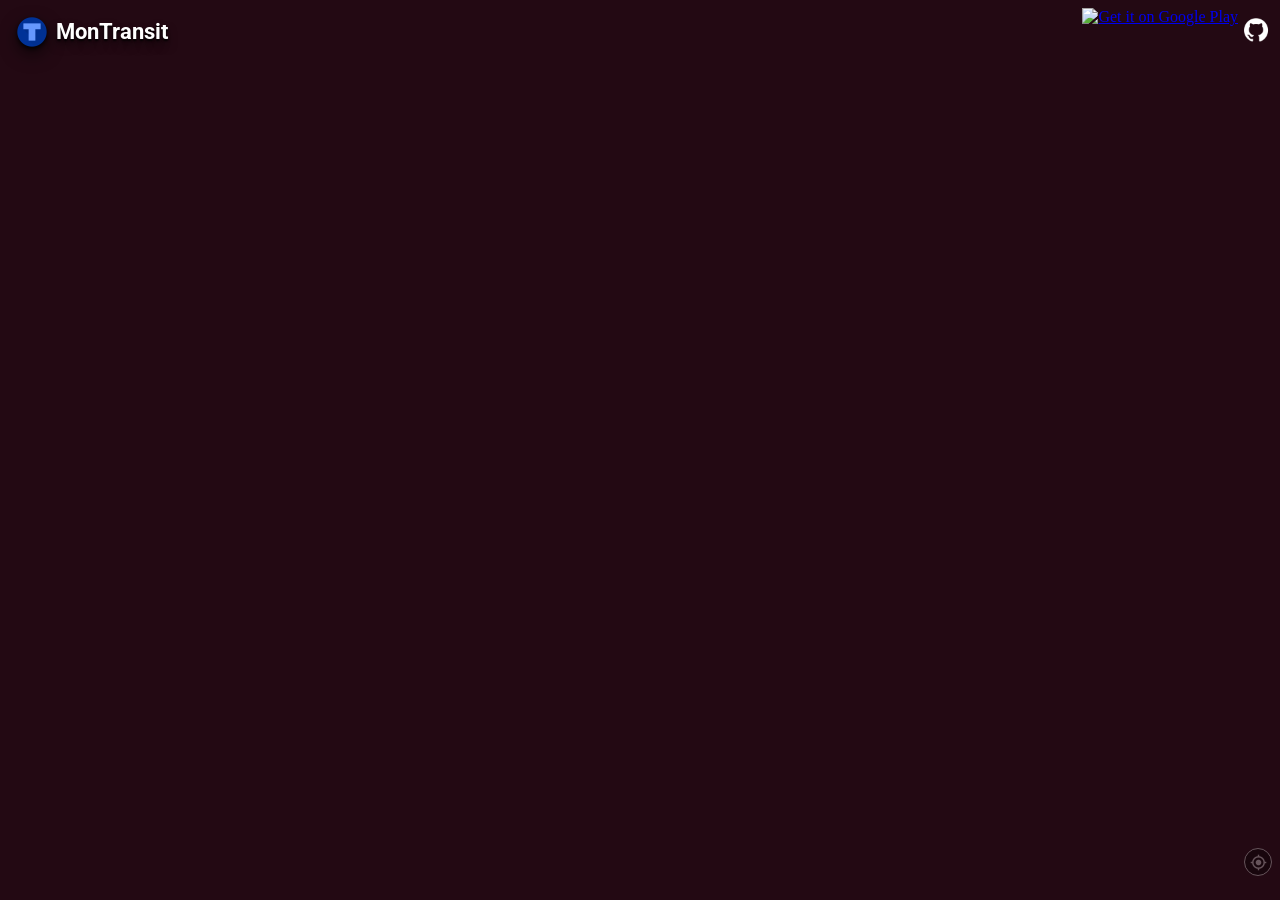
==== index.html @ f1ed40b7 "Chrome Lighthouse fixes - Render-blocking requests: Requests are blocking the page's initial render," ====
<!DOCTYPE html>
<html>

<head>
	<title>MonTransit</title>

	<!-- icons created by https://favicon.io/ -->
	<!-- <link rel="icon" sizes="16x16 32x32 48x48" href="lo_def.ico">-->
	<!-- <link rel="icon" sizes="512x512" href="hi-res-app-icon.png"> -->
	<!-- https://raw.githubusercontent.com/mtransitapps/mtransit-for-android/master/pub/hi-res-app-icon.png -->
	<link rel="apple-touch-icon" sizes="180x180" href="/apple-touch-icon.png">
	<link rel="icon" type="image/png" sizes="32x32" href="/favicon-32x32.png">
	<link rel="icon" type="image/png" sizes="16x16" href="/favicon-16x16.png">

	<link rel="manifest" href="/manifest.json">

	<meta name="application-name" content="MonTransit">
	<meta name="viewport" content="width=device-width, initial-scale=1">

	<meta name="google-site-verification" content="MT_REPLACE_WITH_GOOGLE_SITE_VERIFICATION" />

	<script data-goatcounter="https://mtransitapps.goatcounter.com/count" async src="https://gc.zgo.at/count.js"></script>
	
	<link rel="preconnect" href="https://fonts.googleapis.com">
	<link rel="preconnect" href="https://fonts.gstatic.com" crossorigin>
	<link href="https://fonts.googleapis.com/css2?family=Roboto:wght@400;700&display=swap" rel="stylesheet" media="print" onload="this.media='all'">
	<link href="https://fonts.googleapis.com/icon?family=Material+Icons&display=swap" rel="stylesheet" media="print" onload="this.media='all'">
	<noscript>
		<link href="https://fonts.googleapis.com/css2?family=Roboto:wght@400;700&display=swap" rel="stylesheet">
		<link href="https://fonts.googleapis.com/icon?family=Material+Icons&display=swap" rel="stylesheet">
	</noscript>
	
	<link rel="stylesheet" href="styles/home.css">

	<!-- Defer both scripts in order so initMap is defined before the API callback. -->
	<script defer src="scripts/map.js"></script>
	<!-- This APK key is restricted to 'Maps JavaScript API' on 'mtransitapps.github.io' website: -->
	<script defer src="https://maps.googleapis.com/maps/api/js?key=MT_REPLACE_WITH_MAPS_JS_API_KEY&libraries=maps,marker&loading=async&callback=initMap"></script>
	<!-- Use demo key for local testing: https://developers.google.com/maps/documentation/javascript/demo-key -->
	<!-- <script defer
		src="https://maps.googleapis.com/maps/api/js?key=INSERT_DEMO_KEY_HERE&libraries=maps,marker&loading=async&callback=initMap"></script> -->
</head>

<body>
	<div id="map"></div>
	<div class="top-left">
		<img class="logo" src="hi-res-app-icon.png" alt="MonTransit" />
		<span class="brand-title">MonTransit</span>
	</div>
	<div class="top-right">
		<a class="store-link" href="https://play.google.com/store/apps/details?id=org.mtransit.android" target="_blank"
			rel="noopener noreferrer" aria-label="MonTransit on the Play Store">
			<img class="store-link-logo"
				src="https://play.google.com/intl/en_us/badges/static/images/badges/en_badge_web_generic.png"
				alt="Get it on Google Play" />
		</a>
		<a class="github-link" href="https://github.com/mtransitapps" target="_blank" rel="noopener noreferrer"
			aria-label="MonTransit on GitHub">
			<img class="github-logo" src="img/gitHub_invertocat_white_clearspace.png" alt="GitHub" />
		</a>
	</div>
	<button id="my-location-btn" class="my-location-btn" type="button" aria-label="Use my location" title="Use my location">
		<span class="material-icons" aria-hidden="true">my_location</span>
	</button>
</body>

</html>
---- styles/home.css ----
html,
body {
	height: 100%;
	width: 100%;
	margin: 0px;
	background-color: #230913; /* map landscape color */
}

.logo {
	width: 32px;
	height: 32px;
	display: block;
	filter: drop-shadow(0 2px 2px rgba(0, 0, 0, 0.85)) drop-shadow(0 6px 8px rgba(0, 0, 0, 0.55));
}

.top-left {
	position: absolute;
	top: 16px;
	left: 16px;
	z-index: 2;
	display: flex;
	align-items: center;
	gap: 8px;
}

.brand-title {
	font-family: Roboto, Arial, sans-serif;
	font-size: 22px;
	font-weight: 700;
	color: #FFFFFF;
	text-shadow: 0 2px 2px rgba(0, 0, 0, 0.85), 0 6px 10px rgba(0, 0, 0, 0.55);
	line-height: 1;
}

.top-right {
	position: absolute;
	top: 8px;
	right: 8px;
	z-index: 2;
	display: flex;
	align-items: center;
	gap: 2px;
}

.github-link {
	display: block;
}

.github-logo {
	display: block;
	width: 32px;
	height: 32px;
}

.store-link {
	display: block;
}

.store-link-logo {
	display: block;
	width: auto;
	height: 44px;
}

.my-location-btn {
	position: absolute;
	right: 8px;
	bottom: 24px;
	z-index: 2;
	width: 28px;
	height: 28px;
	border: 1px solid #FFFFFF;
	border-radius: 14px;
	background: #000000;
	color: #FFFFFF;
	cursor: pointer;
	display: flex;
	align-items: center;
	justify-content: center;
	padding: 0;
	opacity: 0.3;
}

.my-location-btn .material-icons {
	font-size: 17px;
}

.my-location-btn:hover,
.my-location-btn:focus-visible {
	opacity: 0.7;
}

#map {
	background-color: #230913; /* map landscape color */
	width: 100%;
	height: 100%;
}

@media (max-width: 384px) {
	.top-right {
		top: 56px;
	}
}
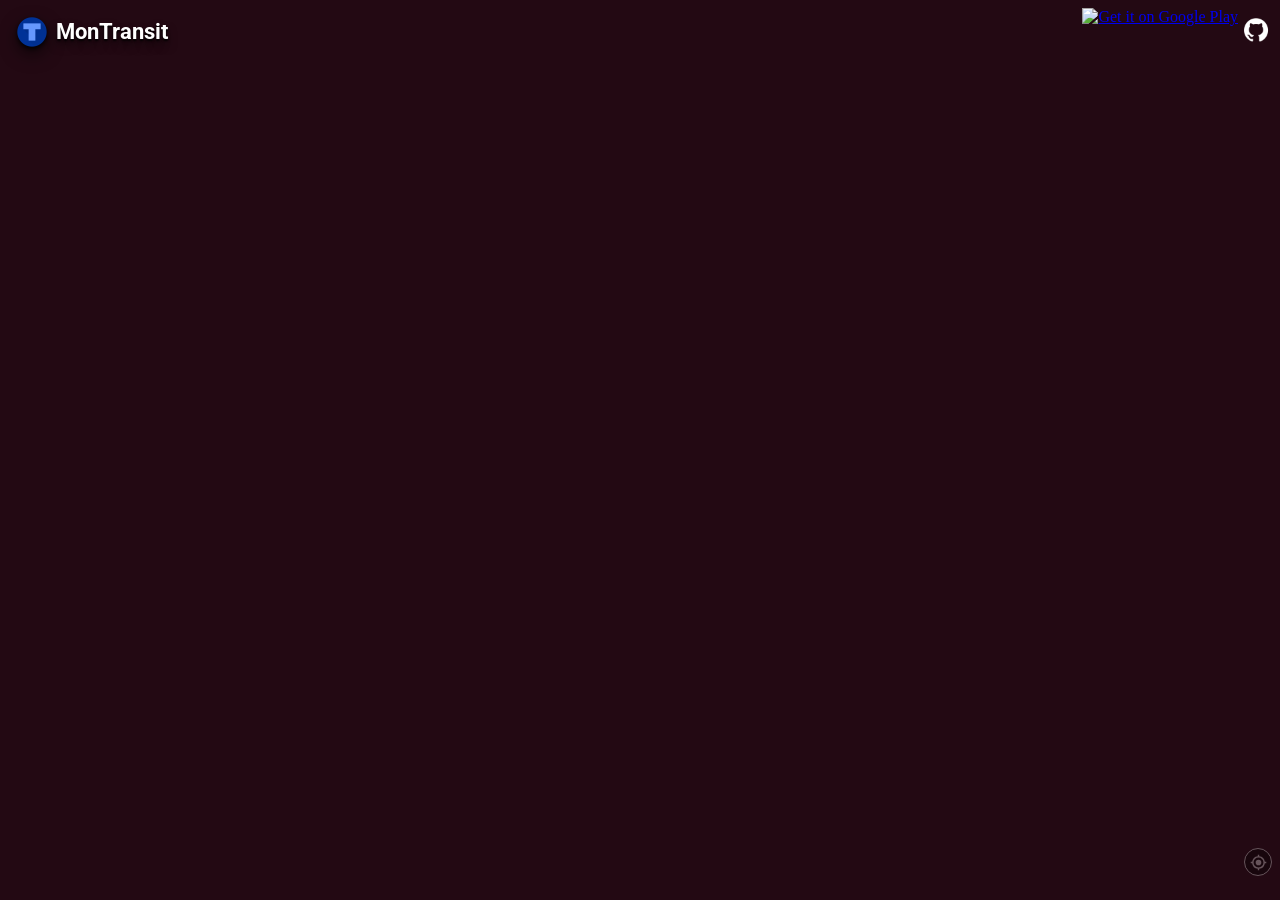
==== commit f336980f: "Keep icon ligature names out of the rendered map. On a slow font request, the map can render marker " ====
--- a/index.html
+++ b/index.html
@@ -23,8 +23,8 @@
 	
 	<link rel="preconnect" href="https://fonts.googleapis.com">
 	<link rel="preconnect" href="https://fonts.gstatic.com" crossorigin>
-	<link href="https://fonts.googleapis.com/css2?family=Roboto:wght@400;700&display=swap" rel="stylesheet" media="print" onload="this.media='all'">
-	<link href="https://fonts.googleapis.com/icon?family=Material+Icons&display=swap" rel="stylesheet" media="print" onload="this.media='all'">
+	<link href="https://fonts.googleapis.com/css2?family=Roboto:wght@400;700&display=swap" rel="stylesheet" media="print" onload="this.media='all';this.onload=null">
+	<link id="material-icons-stylesheet" href="https://fonts.googleapis.com/icon?family=Material+Icons&display=swap" rel="stylesheet" media="print" onload="this.media='all';this.onload=null" onerror="this.dataset.loadFailed='true'">
 	<noscript>
 		<link href="https://fonts.googleapis.com/css2?family=Roboto:wght@400;700&display=swap" rel="stylesheet">
 		<link href="https://fonts.googleapis.com/icon?family=Material+Icons&display=swap" rel="stylesheet">
@@ -60,7 +60,9 @@
 		</a>
 	</div>
 	<button id="my-location-btn" class="my-location-btn" type="button" aria-label="Use my location" title="Use my location">
-		<span class="material-icons" aria-hidden="true">my_location</span>
+		<svg viewBox="0 0 24 24" aria-hidden="true" focusable="false">
+			<path d="M12 8a4 4 0 1 0 0 8 4 4 0 0 0 0-8zm8.94 3A9 9 0 0 0 13 3.06V1h-2v2.06A9 9 0 0 0 3.06 11H1v2h2.06A9 9 0 0 0 11 20.94V23h2v-2.06A9 9 0 0 0 20.94 13H23v-2zM12 19a7 7 0 1 1 0-14 7 7 0 0 1 0 14z" />
+		</svg>
 	</button>
 </body>
 
--- a/styles/home.css
+++ b/styles/home.css
@@ -81,8 +81,10 @@
 	opacity: 0.3;
 }
 
-.my-location-btn .material-icons {
-	font-size: 17px;
+.my-location-btn svg {
+	width: 17px;
+	height: 17px;
+	fill: currentColor;
 }
 
 .my-location-btn:hover,
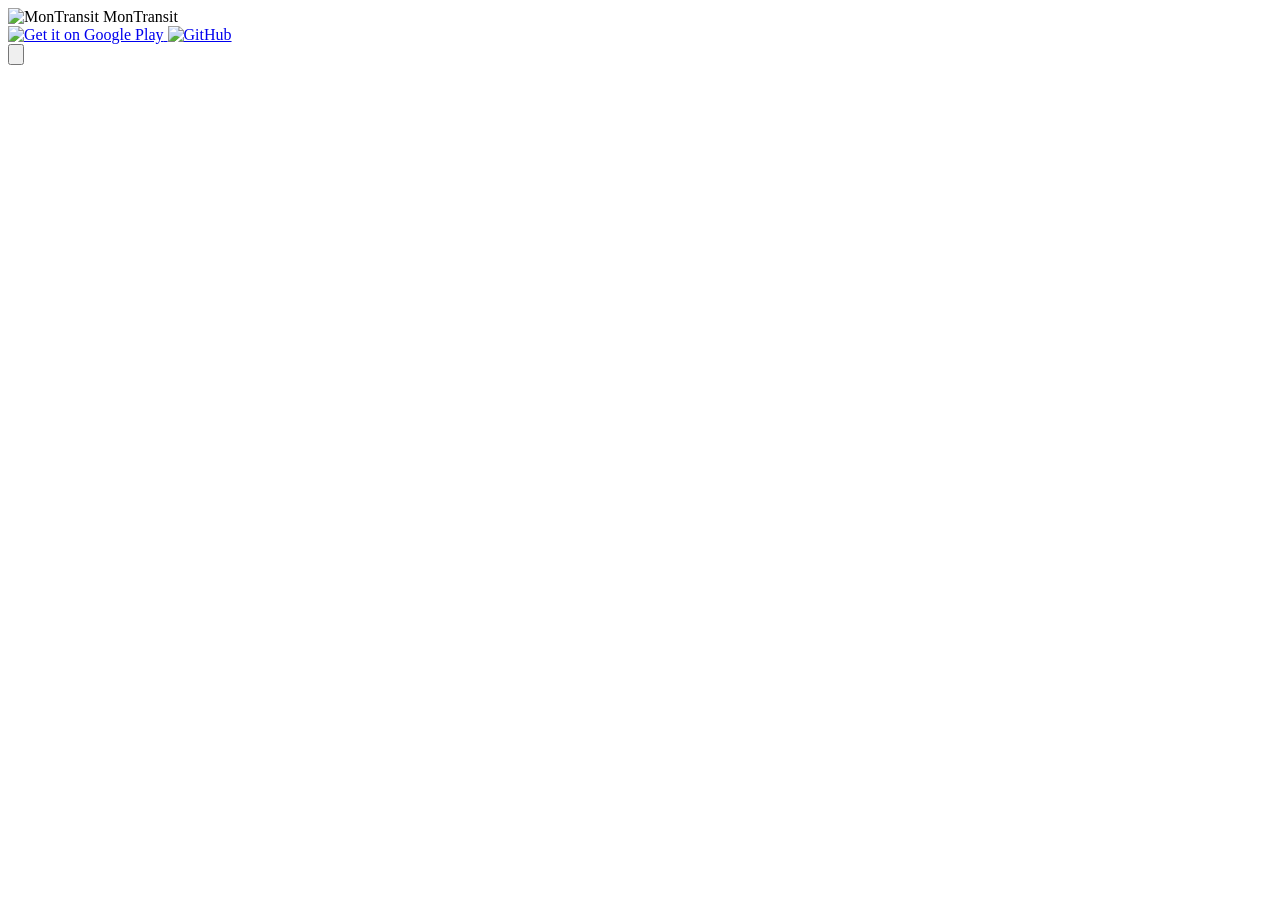
==== commit 4d8c0892: "Chrome Lighthouse fixes (part 2)" ====
--- a/index.html
+++ b/index.html
@@ -21,6 +21,7 @@
 
 	<script data-goatcounter="https://mtransitapps.goatcounter.com/count" async src="https://gc.zgo.at/count.js"></script>
 	
+	<link rel="preconnect" href="https://cdn.jsdelivr.net" crossorigin>
 	<link rel="preconnect" href="https://fonts.googleapis.com">
 	<link rel="preconnect" href="https://fonts.gstatic.com" crossorigin>
 	<link href="https://fonts.googleapis.com/css2?family=Roboto:wght@400;700&display=swap" rel="stylesheet" media="print" onload="this.media='all';this.onload=null">
@@ -30,10 +31,12 @@
 		<link href="https://fonts.googleapis.com/icon?family=Material+Icons&display=swap" rel="stylesheet">
 	</noscript>
 	
-	<link rel="stylesheet" href="styles/home.css">
+	<!-- Keep static assets pinned to an immutable commit; update the hash when these files change. -->
+	<!-- Current value: 28270ee78ef1b6c981fa20195d749733080d2a5d -->
+	<link rel="stylesheet" href="https://cdn.jsdelivr.net/gh/mtransitapps/mtransitapps.github.io@28270ee78ef1b6c981fa20195d749733080d2a5d/styles/home.css">
 
 	<!-- Defer both scripts in order so initMap is defined before the API callback. -->
-	<script defer src="scripts/map.js"></script>
+	<script defer src="https://cdn.jsdelivr.net/gh/mtransitapps/mtransitapps.github.io@28270ee78ef1b6c981fa20195d749733080d2a5d/scripts/map.js"></script>
 	<!-- This APK key is restricted to 'Maps JavaScript API' on 'mtransitapps.github.io' website: -->
 	<script defer src="https://maps.googleapis.com/maps/api/js?key=MT_REPLACE_WITH_MAPS_JS_API_KEY&libraries=maps,marker&loading=async&callback=initMap"></script>
 	<!-- Use demo key for local testing: https://developers.google.com/maps/documentation/javascript/demo-key -->
@@ -44,7 +47,7 @@
 <body>
 	<div id="map"></div>
 	<div class="top-left">
-		<img class="logo" src="hi-res-app-icon.png" alt="MonTransit" />
+		<img class="logo" src="https://cdn.jsdelivr.net/gh/mtransitapps/mtransitapps.github.io@28270ee78ef1b6c981fa20195d749733080d2a5d/hi-res-app-icon.png" alt="MonTransit" />
 		<span class="brand-title">MonTransit</span>
 	</div>
 	<div class="top-right">
@@ -56,7 +59,7 @@
 		</a>
 		<a class="github-link" href="https://github.com/mtransitapps" target="_blank" rel="noopener noreferrer"
 			aria-label="MonTransit on GitHub">
-			<img class="github-logo" src="img/gitHub_invertocat_white_clearspace.png" alt="GitHub" />
+			<img class="github-logo" src="https://cdn.jsdelivr.net/gh/mtransitapps/mtransitapps.github.io@28270ee78ef1b6c981fa20195d749733080d2a5d/img/gitHub_invertocat_white_clearspace.png" alt="GitHub" />
 		</a>
 	</div>
 	<button id="my-location-btn" class="my-location-btn" type="button" aria-label="Use my location" title="Use my location">
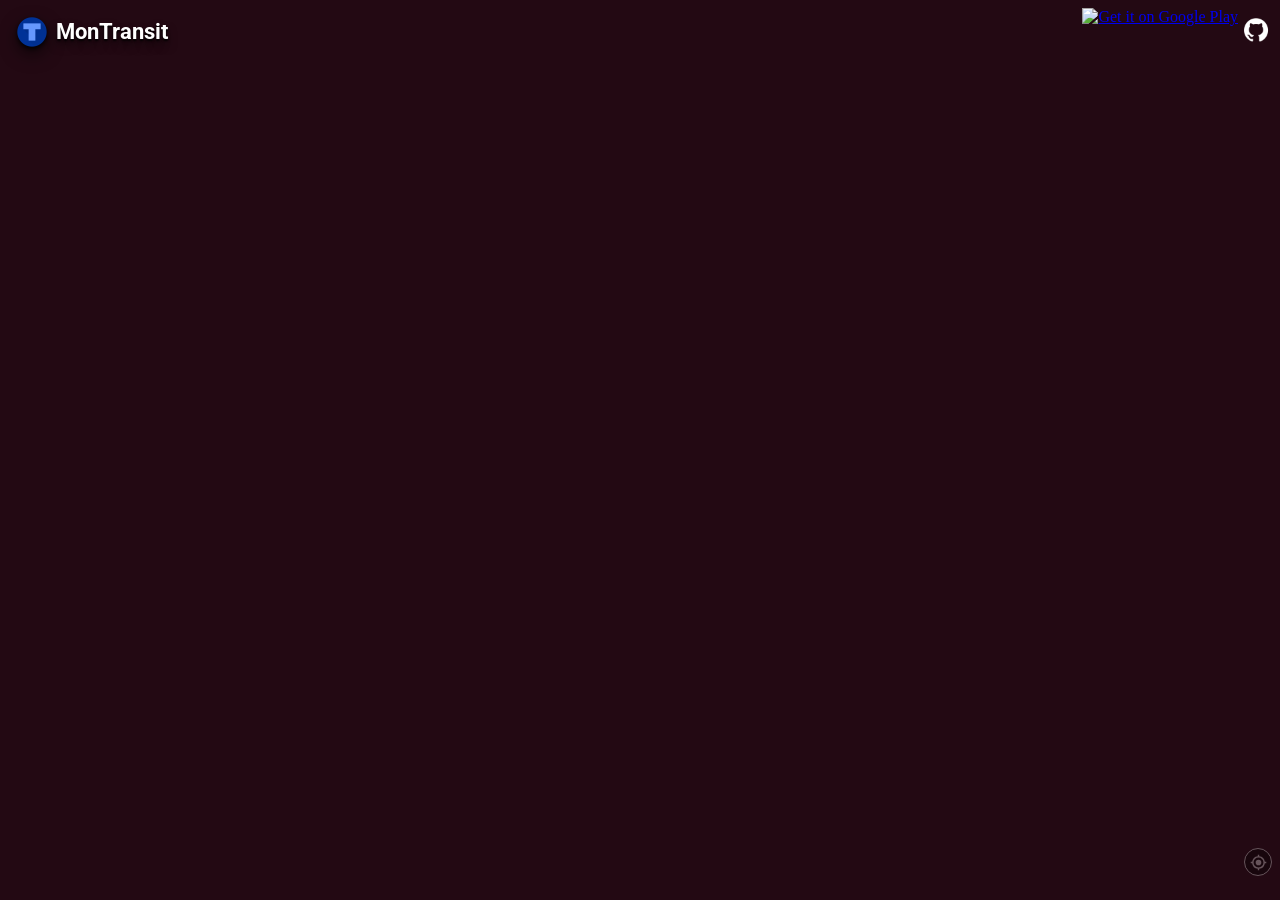
==== commit ca8aa446: "better CDN" ====
--- a/index.html
+++ b/index.html
@@ -21,9 +21,12 @@
 
 	<script data-goatcounter="https://mtransitapps.goatcounter.com/count" async src="https://gc.zgo.at/count.js"></script>
 	
-	<link rel="preconnect" href="https://cdn.jsdelivr.net" crossorigin>
+	<link rel="preconnect" href="https://cdn.jsdelivr.net">
+	<link rel="preconnect" href="https://maps.googleapis.com">
+	<link rel="preconnect" href="https://maps.gstatic.com" crossorigin>
 	<link rel="preconnect" href="https://fonts.googleapis.com">
 	<link rel="preconnect" href="https://fonts.gstatic.com" crossorigin>
+
 	<link href="https://fonts.googleapis.com/css2?family=Roboto:wght@400;700&display=swap" rel="stylesheet" media="print" onload="this.media='all';this.onload=null">
 	<link id="material-icons-stylesheet" href="https://fonts.googleapis.com/icon?family=Material+Icons&display=swap" rel="stylesheet" media="print" onload="this.media='all';this.onload=null" onerror="this.dataset.loadFailed='true'">
 	<noscript>
@@ -31,12 +34,11 @@
 		<link href="https://fonts.googleapis.com/icon?family=Material+Icons&display=swap" rel="stylesheet">
 	</noscript>
 	
-	<!-- Keep static assets pinned to an immutable commit; update the hash when these files change. -->
-	<!-- Current value: 28270ee78ef1b6c981fa20195d749733080d2a5d -->
-	<link rel="stylesheet" href="https://cdn.jsdelivr.net/gh/mtransitapps/mtransitapps.github.io@28270ee78ef1b6c981fa20195d749733080d2a5d/styles/home.css">
+	<!-- Production deployment rewrites these local assets to commit-pinned jsDelivr URLs. -->
+	<link rel="stylesheet" href="./styles/home.css">
 
 	<!-- Defer both scripts in order so initMap is defined before the API callback. -->
-	<script defer src="https://cdn.jsdelivr.net/gh/mtransitapps/mtransitapps.github.io@28270ee78ef1b6c981fa20195d749733080d2a5d/scripts/map.js"></script>
+	<script defer src="./scripts/map.js"></script>
 	<!-- This APK key is restricted to 'Maps JavaScript API' on 'mtransitapps.github.io' website: -->
 	<script defer src="https://maps.googleapis.com/maps/api/js?key=MT_REPLACE_WITH_MAPS_JS_API_KEY&libraries=maps,marker&loading=async&callback=initMap"></script>
 	<!-- Use demo key for local testing: https://developers.google.com/maps/documentation/javascript/demo-key -->
@@ -47,7 +49,7 @@
 <body>
 	<div id="map"></div>
 	<div class="top-left">
-		<img class="logo" src="https://cdn.jsdelivr.net/gh/mtransitapps/mtransitapps.github.io@28270ee78ef1b6c981fa20195d749733080d2a5d/hi-res-app-icon.png" alt="MonTransit" />
+		<img class="logo" src="./hi-res-app-icon.png" alt="MonTransit" />
 		<span class="brand-title">MonTransit</span>
 	</div>
 	<div class="top-right">
@@ -59,7 +61,7 @@
 		</a>
 		<a class="github-link" href="https://github.com/mtransitapps" target="_blank" rel="noopener noreferrer"
 			aria-label="MonTransit on GitHub">
-			<img class="github-logo" src="https://cdn.jsdelivr.net/gh/mtransitapps/mtransitapps.github.io@28270ee78ef1b6c981fa20195d749733080d2a5d/img/gitHub_invertocat_white_clearspace.png" alt="GitHub" />
+			<img class="github-logo" src="./img/gitHub_invertocat_white_clearspace.png" alt="GitHub" />
 		</a>
 	</div>
 	<button id="my-location-btn" class="my-location-btn" type="button" aria-label="Use my location" title="Use my location">
--- a/styles/home.css
+++ b/styles/home.css
@@ -0,0 +1,105 @@
+html,
+body {
+	height: 100%;
+	width: 100%;
+	margin: 0px;
+	background-color: #230913; /* map landscape color */
+}
+
+.logo {
+	width: 32px;
+	height: 32px;
+	display: block;
+	filter: drop-shadow(0 2px 2px rgba(0, 0, 0, 0.85)) drop-shadow(0 6px 8px rgba(0, 0, 0, 0.55));
+}
+
+.top-left {
+	position: absolute;
+	top: 16px;
+	left: 16px;
+	z-index: 2;
+	display: flex;
+	align-items: center;
+	gap: 8px;
+}
+
+.brand-title {
+	font-family: Roboto, Arial, sans-serif;
+	font-size: 22px;
+	font-weight: 700;
+	color: #FFFFFF;
+	text-shadow: 0 2px 2px rgba(0, 0, 0, 0.85), 0 6px 10px rgba(0, 0, 0, 0.55);
+	line-height: 1;
+}
+
+.top-right {
+	position: absolute;
+	top: 8px;
+	right: 8px;
+	z-index: 2;
+	display: flex;
+	align-items: center;
+	gap: 2px;
+}
+
+.github-link {
+	display: block;
+}
+
+.github-logo {
+	display: block;
+	width: 32px;
+	height: 32px;
+}
+
+.store-link {
+	display: block;
+}
+
+.store-link-logo {
+	display: block;
+	width: auto;
+	height: 44px;
+}
+
+.my-location-btn {
+	position: absolute;
+	right: 8px;
+	bottom: 24px;
+	z-index: 2;
+	width: 28px;
+	height: 28px;
+	border: 1px solid #FFFFFF;
+	border-radius: 14px;
+	background: #000000;
+	color: #FFFFFF;
+	cursor: pointer;
+	display: flex;
+	align-items: center;
+	justify-content: center;
+	padding: 0;
+	opacity: 0.3;
+}
+
+.my-location-btn svg {
+	width: 17px;
+	height: 17px;
+	fill: currentColor;
+}
+
+.my-location-btn:hover,
+.my-location-btn:focus-visible {
+	opacity: 0.7;
+}
+
+#map {
+	background-color: #230913; /* map landscape color */
+	width: 100%;
+	height: 100%;
+}
+
+@media (max-width: 384px) {
+	.top-right {
+		top: 56px;
+	}
+}
